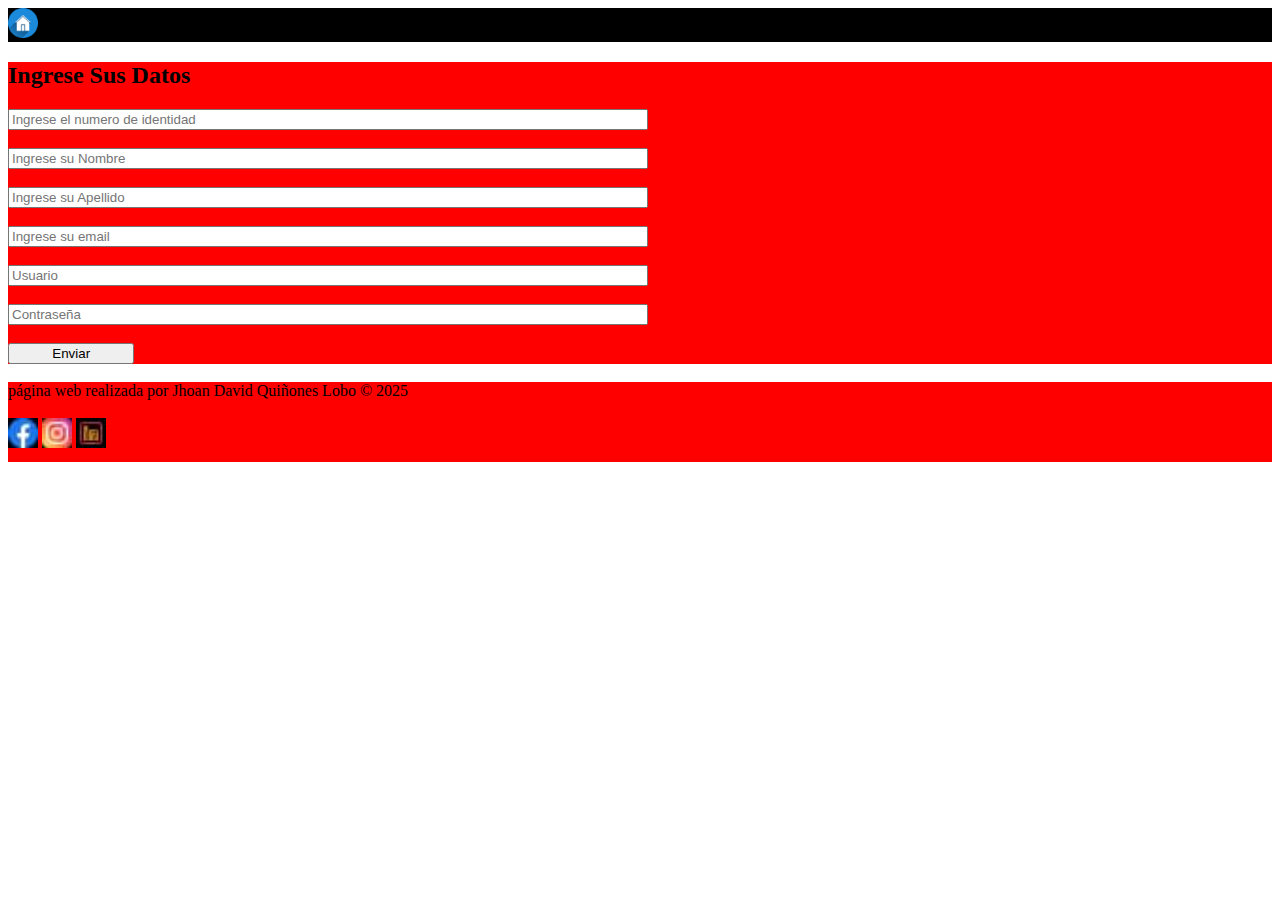
==== paginas/contacto.html @ a88f8dc8 "parcial-12-03-25" ====
<!DOCTYPE html>
<html lang="en">
<head>
    <meta charset="UTF-8">
    <meta name="viewport" content="width=device-width, initial-scale=1.0">
    <title>Contacto</title>
    <link rel="stylesheet" href="../css/style.css">
</head>
<body>
    <div class="cabecera">
        <a href="../index.html"> <img src="../imagenes/inicio.jpg" alt="no se encontro la imagen" width="30px"></a>
    </div>
    <div class="contenido">
        <h2>Ingrese Sus Datos</h2>
        <input type="number" name="" id="" style="width: 50%" placeholder="Ingrese el numero de identidad">
        <br>
        <br>
        <input type="text" style="width: 50%;" placeholder="Ingrese su Nombre">
        <br>
        <br>
        <input type="text" style="width: 50%;" placeholder="Ingrese su Apellido">
        <br>
        <br>
        <input type="email" style="width: 50%;" placeholder="Ingrese su email">
        <br>
        <br>
        <input type="text" name="" id="" placeholder="Usuario" style="width: 50%;">
        <br>
        <br>
        <input type="password" name="" id="" placeholder="Contraseña" style="width: 50%;">
        <br>
        <br>
        <input type="button" value="Enviar" style="width: 10%;">
    </div>
    <br>
    <div class="pie">
        página web realizada por Jhoan David Quiñones Lobo © 2025 
        <br>
        <br>
        <a href="https://es-la.facebook.com/"> <img src="../imagenes/facebook.jpg" alt="no se encontro la imagen" width="30px"></a>
        <a href="https://www.instagram.com/"> <img src="../imagenes/instagram.jpg" alt="no se encontro la imagen" width="30px"></a>
        <a href="https://es.linkedin.com/"> <img src="../imagenes/linki.jpg" alt="no se encontro la imagen" width="30px"></a>
    </div>
    
</body>
</html>
---- css/style.css ----
.cabecera{
    background-color: black;
    width: 100%;
}
.contenido{
    background-color: red;

}
.cursiva{
    color: rgb(146, 64, 10);
}
.Formula{
    color: red;
}
.contenido2{
    background-color: rgb(199, 199, 230);
}
.pie{
    background-color: red;
    width: 100%;
    height: 80px;
}
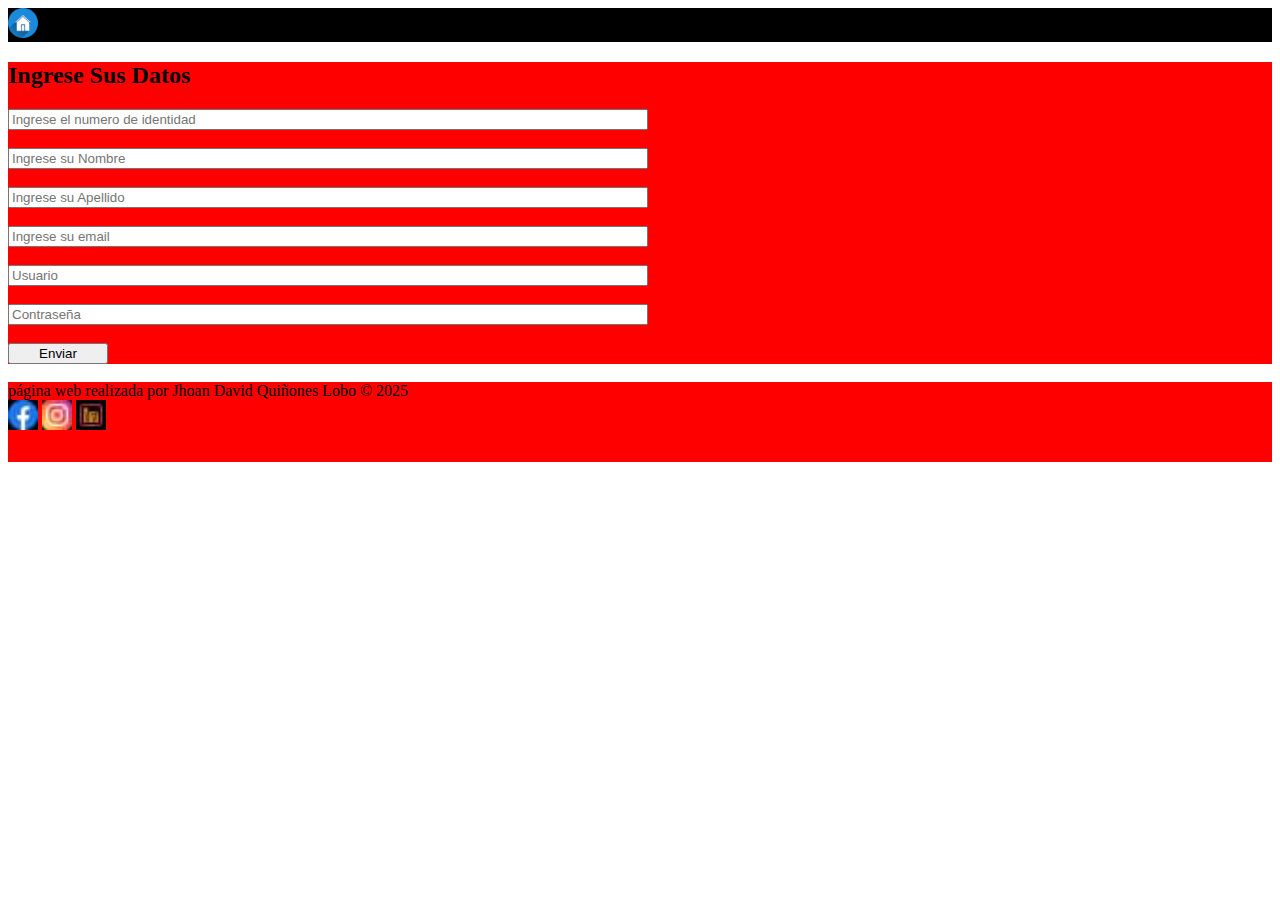
==== commit f445ac98: "parcial-12-03-25" ====
--- a/paginas/contacto.html
+++ b/paginas/contacto.html
@@ -30,12 +30,11 @@
         <input type="password" name="" id="" placeholder="Contraseña" style="width: 50%;">
         <br>
         <br>
-        <input type="button" value="Enviar" style="width: 10%;">
+        <input type="button" value="Enviar" style="width: 100px;">
     </div>
     <br>
     <div class="pie">
         página web realizada por Jhoan David Quiñones Lobo © 2025 
-        <br>
         <br>
         <a href="https://es-la.facebook.com/"> <img src="../imagenes/facebook.jpg" alt="no se encontro la imagen" width="30px"></a>
         <a href="https://www.instagram.com/"> <img src="../imagenes/instagram.jpg" alt="no se encontro la imagen" width="30px"></a>
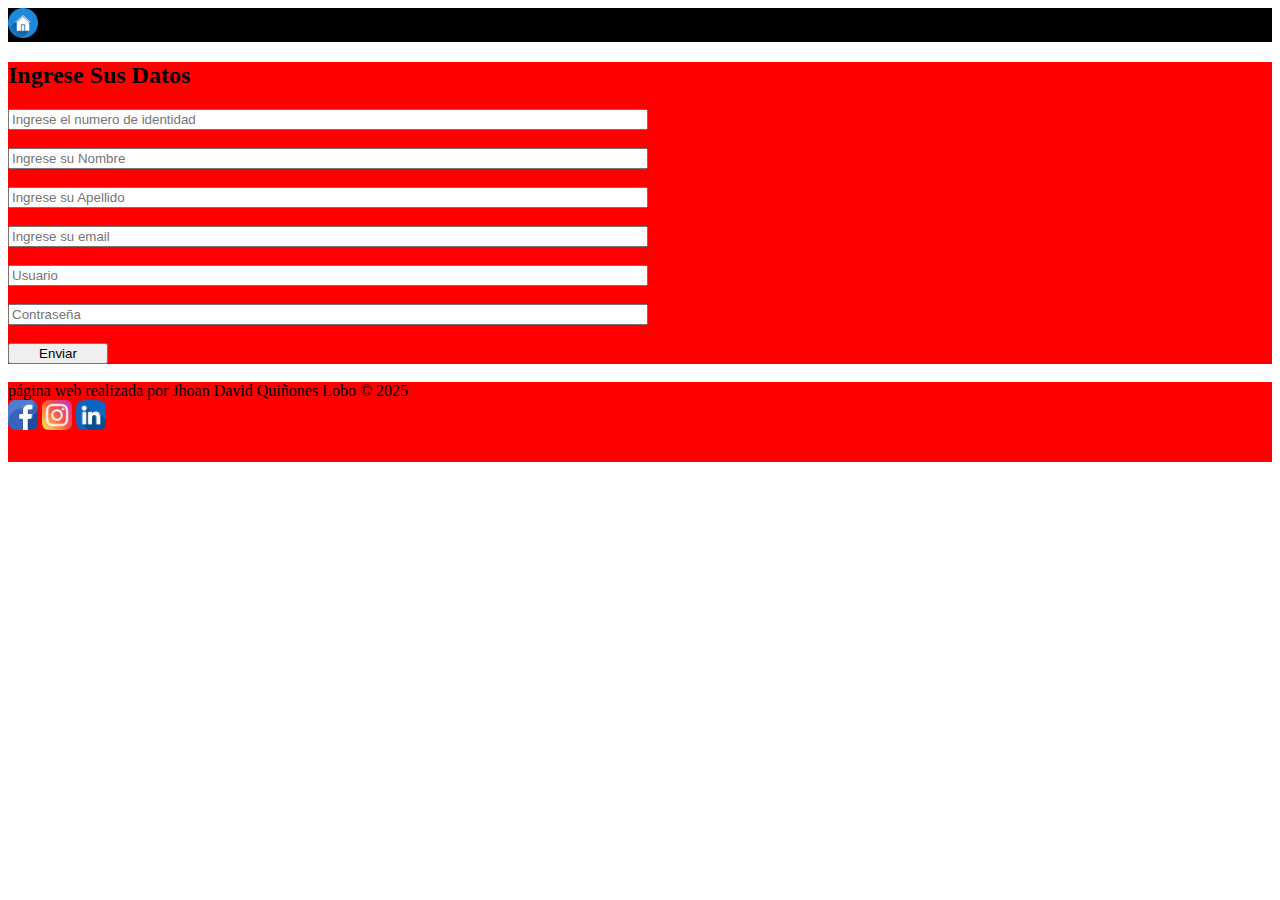
==== commit 5366662f: "parcial-12-03-25" ====
--- a/paginas/contacto.html
+++ b/paginas/contacto.html
@@ -36,9 +36,9 @@
     <div class="pie">
         página web realizada por Jhoan David Quiñones Lobo © 2025 
         <br>
-        <a href="https://es-la.facebook.com/"> <img src="../imagenes/facebook.jpg" alt="no se encontro la imagen" width="30px"></a>
-        <a href="https://www.instagram.com/"> <img src="../imagenes/instagram.jpg" alt="no se encontro la imagen" width="30px"></a>
-        <a href="https://es.linkedin.com/"> <img src="../imagenes/linki.jpg" alt="no se encontro la imagen" width="30px"></a>
+        <a href="https://es-la.facebook.com/"> <img src="../imagenes/facebook.png" alt="no se encontro la imagen" width="30px"></a>
+        <a href="https://www.instagram.com/"> <img src="../imagenes/instagram.png" alt="no se encontro la imagen" width="30px"></a>
+        <a href="https://es.linkedin.com/"> <img src="../imagenes/linki.png" alt="no se encontro la imagen" width="30px"></a>
     </div>
     
 </body>
